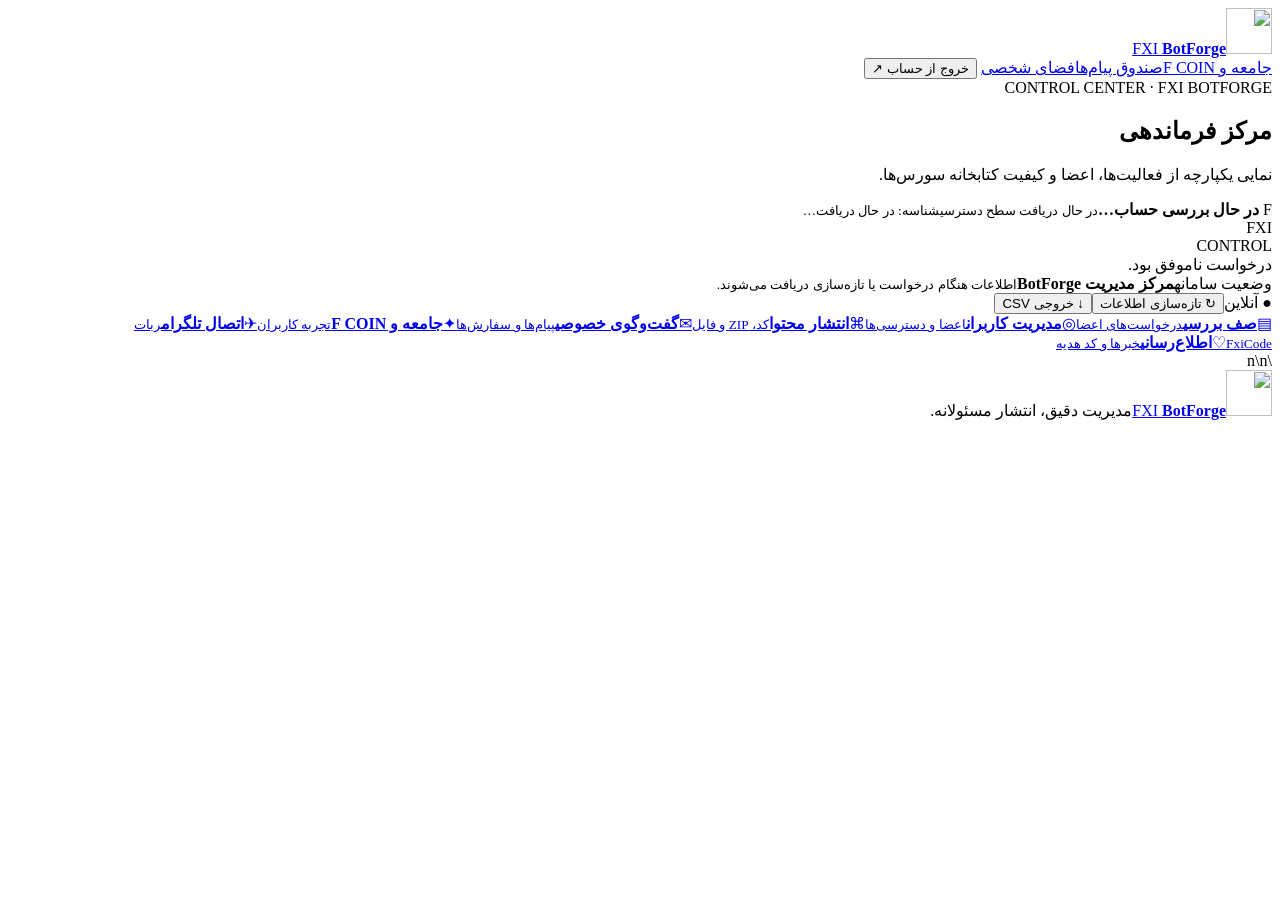
==== public/admin.html @ 424b3a8d "chore: refresh shared stylesheet cache version" ====
<!doctype html>
<html lang="fa" dir="rtl">
<head>
  <meta charset="utf-8">
  <meta name="viewport" content="width=device-width,initial-scale=1">
  <meta name="theme-color" content="#183529">
  <meta name="description" content="مرکز مدیریت FXI BotForge">
  <title>مرکز مدیریت | FXI BotForge</title>
  <link rel="stylesheet" href="/styles.css?v=fxi-performance-20261125-r5">
  <link rel="icon" type="image/webp" href="/assets/cyrus-hero.webp">
</head>
<body class="page-admin">
  <header class="topbar workspace-topbar">
    <a class="brand" href="/" aria-label="FXI BotForge"><span class="brand-mark"><img src="/assets/cyrus-hero.webp?v=fxi-polish-20261125-r2" alt="" width="46" height="46" decoding="async"></span><span>FXI <b>BotForge</b></span></a>
    <div class="workspace-nav">
      <a class="text-link" href="/community.html">جامعه و F COIN</a><a class="text-link" href="/owner-inbox.html">صندوق پیام‌ها</a><a class="text-link" href="/dashboard.html">فضای شخصی</a>
      <button id="logout" class="quiet-button" type="button">خروج از حساب ↗</button>
    </div>
  </header>

  <main class="admin workspace">
    <section class="workspace-hero">
      <div class="workspace-hero-copy">
        <div class="eyebrow"><span class="pulse"></span> CONTROL CENTER · FXI BOTFORGE</div>
        <h1>مرکز فرماندهی</h1>
        <p>نمایی یکپارچه از فعالیت‌ها، اعضا و کیفیت کتابخانه سورس‌ها.</p>
        <div class="workspace-identity">
          <span class="identity-avatar">F</span>
          <span><b id="account-username">در حال بررسی حساب…</b><small id="account-role">در حال دریافت سطح دسترسی</small><small id="account-id">شناسه: در حال دریافت…</small></span>
        </div>
      </div>
      <div class="workspace-orbit" aria-hidden="true"><div class="orbit-ring ring-one"></div><div class="orbit-ring ring-two"></div><div class="orbit-core">FXI</div><span class="orbit-dot dot-one"></span><span class="orbit-dot dot-two"></span></div>
      <span class="hero-decoration">CONTROL</span>
    </section>

    <div id="page-message" class="workspace-message" role="status" aria-live="polite">در حال اتصال امن به پنل…</div>
    <div class="workspace-toolbar">
      <div><span class="toolbar-kicker">وضعیت سامانه</span><b>مرکز مدیریت BotForge</b><small>اطلاعات هنگام درخواست یا تازه‌سازی دریافت می‌شوند.</small></div>
      <div class="toolbar-actions"><span class="live-clock" id="admin-clock">● آنلاین</span><button id="admin-refresh" class="quiet-button" type="button">↻ تازه‌سازی اطلاعات</button><button id="admin-export" class="quiet-button" type="button">↓ خروجی CSV</button></div>
    </div>

    <section class="admin-launchpad" aria-label="دسترسی سریع"><a href="#submissions-panel"><span>▤</span><b>صف بررسی</b><small>درخواست‌های اعضا</small></a><a href="#users-panel"><span>◎</span><b>مدیریت کاربران</b><small>اعضا و دسترسی‌ها</small></a><a href="#publish-panel"><span>⌘</span><b>انتشار محتوا</b><small>کد، ZIP و فایل</small></a><a href="/owner-inbox.html"><span>✉</span><b>گفت‌وگوی خصوصی</b><small>پیام‌ها و سفارش‌ها</small></a><a href="/community.html"><span>✦</span><b>جامعه و F COIN</b><small>تجربه کاربران</small></a><a href="#telegram-panel"><span>✈</span><b>اتصال تلگرام</b><small>ربات FxiCode</small></a><a href="#announcements-panel"><span>♡</span><b>اطلاع‌رسانی</b><small>خبرها و کد هدیه</small></a></section>\n\n    <section class="stats workspace-stats" aria-label="آمار کلی">
      <article class="stat" data-stat="users" hidden><span>اعضای ثبت‌نام‌شده</span><strong id="stat-users">—</strong><small>حساب‌های پلتفرم</small></article>
      <article class="stat" data-stat="bots" hidden><span>سورس‌های منتشرشده</span><strong id="stat-bots">—</strong><small>در کتابخانه عمومی</small></article>
      <article class="stat" data-stat="pending" hidden><span>در صف بررسی</span><strong id="stat-pending">—</strong><small>نیازمند تصمیم مدیر</small></article>
      <article class="stat" data-stat="submissions" hidden><span>کل درخواست‌ها</span><strong id="stat-submissions">—</strong><small>ارسال‌شده توسط اعضا</small></article>
      <article class="stat" data-stat="downloads" hidden><span>دریافت سورس‌ها</span><strong id="stat-downloads">—</strong><small>ثبت‌شده در گزارش فعالیت</small></article>
      <article class="stat" data-stat="fcoin-balance" hidden><span>موجودی کل F COIN</span><strong id="stat-fcoin-balance">—</strong><small>مجموع اعتبار کیف پول اعضا</small></article>
      <article class="stat" data-stat="fcoin-wallets" hidden><span>کیف پول‌های فعال</span><strong id="stat-fcoin-wallets">—</strong><small>حساب‌های دارای کیف پول</small></article>
    </section>

    <section class="panel workspace-panel" id="submissions-panel" hidden>
      <div class="panel-heading"><div><span class="eyebrow">REVIEW QUEUE</span><h2>صف بررسی سورس‌ها</h2><p class="panel-subtitle">درخواست‌ها را بررسی کن و نتیجه را برای صاحب پروژه ثبت کن.</p></div><span class="panel-mark">01</span></div>
      <div class="list-tools"><input class="list-search" type="search" placeholder="جست‌وجوی نام پروژه، کاربر یا توضیحات…" data-filter-target="#queue" aria-label="جست‌وجوی درخواست‌ها"><select data-filter-status="#queue" aria-label="فیلتر وضعیت"><option value="">همه وضعیت‌ها</option><option value="pending">در انتظار بررسی</option><option value="approved">تأییدشده</option><option value="rejected">ردشده</option></select></div>
      <div id="queue" class="data-list"><div class="skeleton-row"></div><div class="skeleton-row"></div></div>
    </section>

    <section class="panel workspace-panel" id="users-panel" hidden>
      <div class="panel-heading"><div><span class="eyebrow">MEMBERS</span><h2>مدیریت اعضا</h2><p class="panel-subtitle">وضعیت حساب‌ها و سطح نقش اعضا را مدیریت کن.</p></div><span class="panel-mark">02</span></div>
      <div class="list-tools"><input class="list-search" type="search" placeholder="جست‌وجوی نام کاربری…" data-filter-target="#users-list" aria-label="جست‌وجوی کاربران"><select data-filter-status="#users-list" aria-label="فیلتر نقش"><option value="">همه نقش‌ها</option><option value="user">عضو</option><option value="admin">مدیر</option><option value="owner">مالک</option></select></div>
      <div id="users-list" class="data-list"><div class="skeleton-row"></div></div>
    </section>

    <section class="panel workspace-panel manager-panel" id="manager-panel" hidden>
      <div class="panel-heading"><div><span class="eyebrow">OWNER ACCESS</span><h2>مدیریت مدیران</h2><p class="panel-subtitle">برای هر مدیر فقط دسترسی‌های موردنیازش را فعال کن.</p></div><span class="owner-pill">مالک اصلی</span></div>
      <form id="manager-form" class="manager-form">
        <div class="form-intro"><span class="form-icon">＋</span><div><b>افزودن مدیر جدید</b><small>حساب مدیر با نقش محدود ساخته می‌شود.</small></div></div>
        <div class="manager-fields">
          <div class="field"><label for="manager-username">نام کاربری مدیر</label><input id="manager-username" type="text" autocomplete="username" minlength="3" maxlength="24" required pattern="[A-Za-z0-9_]+" placeholder="manager_name"></div>
          <div class="field"><label for="manager-password">رمز عبور اولیه</label><input id="manager-password" type="password" minlength="12" maxlength="200" required autocomplete="new-password" placeholder="حداقل ۱۲ کاراکتر"></div>
        </div>
        <div class="permission-grid">
          <label><input type="checkbox" name="permission" value="submissions" checked><span><b>بررسی سورس‌ها</b><small>مشاهده صف، تأیید یا رد درخواست</small></span></label>
          <label><input type="checkbox" name="permission" value="users"><span><b>مدیریت کاربران</b><small>مشاهده و تعلیق حساب‌های عادی</small></span></label>
          <label><input type="checkbox" name="permission" value="bots"><span><b>مدیریت کتابخانه</b><small>مشاهده و بایگانی سورس‌ها</small></span></label>
          <label><input type="checkbox" name="permission" value="audit"><span><b>گزارش فعالیت‌ها</b><small>مشاهده رویدادهای ثبت‌شده</small></span></label>\n          <label><input type="checkbox" name="permission" value="gifts"><span><b>ساخت کد هدیه</b><small>ساخت و مشاهده کدهای F COIN</small></span></label><label><input type="checkbox" name="permission" value="announcements"><span><b>اطلاع‌رسانی عمومی</b><small>انتشار خبر و کد هدیه برای همه اعضا</small></span></label>
        </div>
        <div class="form-actions"><button class="button" type="submit">ایجاد حساب مدیر <span>←</span></button><div id="manager-message" class="inline-message" role="status"></div></div>
      </form>
      <div class="manager-list-head"><div><h3>مدیران فعلی</h3><p class="panel-subtitle">دسترسی‌ها را بازبینی یا نقش مدیریت را لغو کن.</p></div><span id="manager-count" class="count-chip">۰ مدیر</span></div>
      <div id="manager-list" class="manager-list"><div class="skeleton-row"></div></div>
    </section>

    <section class="panel workspace-panel" id="telegram-panel" hidden><div class="panel-heading"><div><span class="eyebrow">TELEGRAM INTEGRATION</span><h2>اتصال ربات @FxiCode_bot</h2><p class="panel-subtitle">پس از ثبت توکن و راز وب‌هوک در تنظیمات Cloudflare، اتصال ربات را فعال کن.</p></div><span class="panel-mark">✈</span></div><div class="telegram-admin-card"><div><b>آدرس وب‌هوک</b><code>https://botforge.99lq9ohj-kfshcd.workers.dev/telegram/webhook</code><small>این آدرس پس از ثبت، پیام‌های /start را دریافت می‌کند.</small></div><button id="telegram-register-webhook" class="button" type="button">ثبت وب‌هوک در تلگرام</button></div><div id="telegram-admin-message" class="inline-message" role="status"></div></section>
    <section class="panel workspace-panel" id="gifts-panel" hidden>
      <div class="panel-heading"><div><span class="eyebrow">GIFT CODE STUDIO</span><h2>ساخت و مدیریت کد هدیه</h2><p class="panel-subtitle">برای اعضا کد یک‌بار یا چندبارمصرف F COIN بساز.</p></div><span class="panel-mark">F</span></div>
      <form id="gift-form" class="manager-form">
        <div class="manager-fields">
          <div class="field"><label for="gift-amount">مقدار F COIN</label><input id="gift-amount" type="number" min="1" max="1000000" value="100" required></div>
          <div class="field"><label for="gift-uses">تعداد دفعات قابل استفاده</label><input id="gift-uses" type="number" min="1" max="10000" value="1" required></div>
          <div class="field"><label for="gift-expiry">تاریخ انقضا (اختیاری)</label><input id="gift-expiry" type="datetime-local"></div>
        </div>
        <div class="form-actions"><button class="button" type="submit">ساخت کد هدیه <span>＋</span></button><div id="gift-message" class="inline-message" role="status"></div></div>
      </form>
      <div id="gift-created" class="inline-message" hidden></div>
      <div class="manager-list-head"><div><h3>کدهای ساخته‌شده</h3><p class="panel-subtitle">کد کامل فقط لحظه ساخت نمایش داده می‌شود؛ آن را همان موقع کپی کن.</p></div><button id="gift-refresh" class="quiet-button" type="button">↻ تازه‌سازی</button></div>
      <div id="gift-list" class="data-list"><div class="skeleton-row"></div></div>
    </section>

    <section class="panel workspace-panel" id="announcements-panel" hidden>
      <div class="panel-heading"><div><span class="eyebrow">PUBLIC ANNOUNCEMENTS</span><h2>استودیو اطلاع‌رسانی</h2><p class="panel-subtitle">خبر یا کد هدیه منتشر کن تا در صفحه اصلی و فضای شخصی همه اعضا نمایش داده شود.</p></div><span class="panel-mark">♡</span></div>
      <form id="announcement-form" class="manager-form">
        <div class="manager-fields">
          <div class="field"><label for="announcement-kind">نوع انتشار</label><select id="announcement-kind"><option value="notice">اطلاعیه عمومی</option><option value="gift">کد هدیه F COIN</option></select></div>
          <div class="field"><label for="announcement-title">عنوان</label><input id="announcement-title" maxlength="100" minlength="3" placeholder="مثلاً هدیه ویژه اعضای BotForge" required></div>
        </div>
        <div class="field"><label for="announcement-body">متن اطلاع‌رسانی</label><textarea id="announcement-body" rows="3" maxlength="1200" placeholder="متن کوتاه و واضح اطلاعیه…" required></textarea></div>
        <div id="announcement-gift-fields" class="manager-fields" hidden>
          <div class="field"><label for="announcement-amount">مقدار F COIN</label><input id="announcement-amount" type="number" min="1" max="1000000" value="250"></div>
          <div class="field"><label for="announcement-uses">تعداد دفعات استفاده</label><input id="announcement-uses" type="number" min="1" max="10000" value="100"></div>
        </div>
        <div class="manager-fields">
          <div class="field"><label for="announcement-expiry">تاریخ پایان نمایش (اختیاری)</label><input id="announcement-expiry" type="datetime-local"></div>
          <div class="field"><label for="announcement-image">آدرس تصویر پس‌زمینه (اختیاری)</label><input id="announcement-image" type="text" inputmode="url" placeholder="آدرس HTTPS یا مسیر /assets/...؛ خالی = تصویر کوروش"></div>
        </div>
        <div class="form-actions"><button class="button" type="submit">انتشار برای همه <span>↗</span></button><div id="announcement-message" class="inline-message" role="status"></div></div>
      </form>
      <div id="announcement-created" class="announcement-created" hidden></div>
      <div class="manager-list-head"><div><h3>انتشارهای قبلی</h3><p class="panel-subtitle">موارد غیرفعال‌شده دیگر برای کاربران نمایش داده نمی‌شوند.</p></div><button id="announcement-refresh" class="quiet-button" type="button">↻ تازه‌سازی</button></div>
      <div id="announcement-list" class="data-list"><div class="skeleton-row"></div></div>
    </section>

    <section class="panel workspace-panel" id="publish-panel" hidden>
      <div class="panel-heading"><div><span class="eyebrow">DIRECT PUBLISH</span><h2>انتشار مستقیم محتوا</h2><p class="panel-subtitle">کد بنویس، فایل ZIP پروژه را بفرست یا یک فایل مستقل منتشر کن.</p></div><span class="panel-mark">✦</span></div>
      <form id="publish-form" class="publish-form">
        <div class="publish-intro"><span class="publish-icon">＋</span><div><b>افزودن محتوا به کتابخانه</b><small>محتوا پس از بررسی نوع و حجم، مستقیماً منتشر می‌شود.</small></div></div>
        <div class="publish-mode" role="group" aria-label="نوع محتوا">
          <label><input type="radio" name="kind" value="code" checked><span>⌨ نوشتن کد</span></label>
          <label><input type="radio" name="kind" value="zip"><span>▣ فایل ZIP</span></label>
          <label><input type="radio" name="kind" value="file"><span>⇧ فایل تکی</span></label>
        </div>
        <div class="publish-fields">
          <div class="field"><label for="publish-title">نام پروژه / محتوا</label><input id="publish-title" name="title" required minlength="3" maxlength="90" placeholder="مثلاً FXI Telegram Assistant"></div>
          <div class="field"><label for="publish-category">دسته‌بندی</label><select id="publish-category" name="category" required><option value="">انتخاب دسته‌بندی</option><option>ربات تلگرام</option><option>وب‌سایت و وب‌اپ</option><option>ابزار توسعه</option><option>هوش مصنوعی</option><option>امنیت و شبکه</option><option>اپلیکیشن</option><option>سایر</option></select></div>
          <div class="field publish-description"><label for="publish-description">توضیحات</label><textarea id="publish-description" name="description" required minlength="10" maxlength="1200" rows="3" placeholder="قابلیت‌ها، پیش‌نیازها و روش استفاده…"></textarea></div>
        </div>
        <div id="publish-code-fields" class="publish-source-fields">
          <div class="field"><label for="publish-code-name">نام فایل کد</label><input id="publish-code-name" name="code_filename" value="main.py" maxlength="100" placeholder="مثلاً index.js"></div>
          <div class="field"><label for="publish-code">محتوای کد</label><textarea id="publish-code" name="code" rows="12" spellcheck="false" dir="ltr" class="code-editor" placeholder="# کد خود را اینجا بنویس یا جای‌گذاری کن…" maxlength="200000"></textarea><small class="editor-hint">حداکثر ۲۰۰ کیلوبایت · کد به‌صورت فایل قابل دریافت ذخیره می‌شود.</small></div>
        </div>
        <div id="publish-upload-fields" class="publish-source-fields" hidden>
          <label class="publish-drop" for="publish-file"><span class="drop-symbol">⇧</span><span><b id="publish-file-name">فایل موردنظر را انتخاب کن</b><small id="publish-file-help">حداکثر ۵ مگابایت</small></span><input id="publish-file" name="file" type="file"></label>
        </div>
        <label class="publish-rights"><input type="checkbox" name="rights" required><span>تأیید می‌کنم اجازه انتشار این محتوا را دارم و فایل حاوی رمز، کلید API یا اطلاعات محرمانه نیست.</span></label>
        <div class="publish-actions"><button class="button" type="submit">انتشار در کتابخانه <span>↗</span></button><span id="publish-message" class="inline-message" role="status"></span></div>
      </form>
    </section>

    <section class="panel workspace-panel" id="bots-panel" hidden>
      <div class="panel-heading"><div><span class="eyebrow">PUBLIC LIBRARY</span><h2>کتابخانه منتشرشده</h2><p class="panel-subtitle">سورس‌های فعال و آرشیوشده را مدیریت کن.</p></div><span class="panel-mark">03</span></div>
      <div class="list-tools"><input class="list-search" type="search" placeholder="جست‌وجوی سورس و دسته‌بندی…" data-filter-target="#bots-list" aria-label="جست‌وجوی کتابخانه"><select data-filter-status="#bots-list" aria-label="فیلتر وضعیت"><option value="">همه وضعیت‌ها</option><option value="published">منتشرشده</option><option value="archived">آرشیوشده</option></select></div>
      <div id="bots-list" class="data-list"><div class="skeleton-row"></div></div>
    </section>

    <section class="panel workspace-panel" id="audit-panel" hidden>
      <div class="panel-heading"><div><span class="eyebrow">ACTIVITY LOG</span><h2>گزارش فعالیت‌ها</h2><p class="panel-subtitle">رویدادهای مدیریتی و دانلودها به‌ترتیب زمان.</p></div><span class="panel-mark">04</span></div>
      <div class="list-tools"><input class="list-search" type="search" placeholder="جست‌وجوی رویداد، مدیر یا شناسه…" data-filter-target="#audit" aria-label="جست‌وجوی گزارش‌ها"></div>
      <div id="audit" class="data-list"><div class="skeleton-row"></div></div>
    </section>
    <section id="no-permissions" class="panel no-permissions" hidden><div class="empty-emblem">◇</div><h2>دسترسی مدیریتی فعالی نداری</h2><p>برای فعال شدن بخش‌های پنل، با مالک اصلی BotForge هماهنگ کن.</p></section>
  </main>
  <footer class="workspace-footer"><a class="brand" href="/"><span class="brand-mark"><img src="/assets/cyrus-hero.webp?v=fxi-polish-20261125-r2" alt="" width="46" height="46" decoding="async"></span><span>FXI <b>BotForge</b></span></a><span>مدیریت دقیق، انتشار مسئولانه.</span></footer>

<script>
(() => {
  const $ = (selector, root = document) => root.querySelector(selector);
  const $$ = (selector, root = document) => [...root.querySelectorAll(selector)];
  const labels = { submissions: "بررسی سورس‌ها", users: "مدیریت کاربران", bots: "کتابخانه", audit: "گزارش فعالیت‌ها", gifts: "کدهای هدیه", announcements: "اطلاع‌رسانی" };
  const permissionKeys = Object.keys(labels);
  let me = null;
  let busy = false;

  function escapeHtml(value) {
    return String(value ?? "").replace(/[&<>"']/g, char => ({ "&":"&amp;", "<":"&lt;", ">":"&gt;", '"':"&quot;", "'":"&#39;" })[char]);
  }
  function date(value, withTime = true) {
    if (!value) return "—";
    const parsed = new Date(value);
    return Number.isNaN(parsed.getTime()) ? "—" : parsed.toLocaleString("fa-IR", withTime ? { dateStyle:"medium", timeStyle:"short" } : { dateStyle:"medium" });
  }
  function number(value) { return new Intl.NumberFormat("fa-IR").format(Number(value) || 0); }
  function message(text, type = "info") {
    const el = $("#page-message");
    el.textContent = text;
    el.dataset.type = type;
    el.hidden = !text;
  }
  async function api(url, options = {}) {
    const headers = new Headers(options.headers || {});
    if (options.body && !(options.body instanceof FormData) && !headers.has("content-type")) headers.set("content-type", "application/json");
    headers.set("accept", "application/json");
    let response;
    try {
      response = await fetch(url, { credentials:"same-origin", cache:"no-store", ...options, headers });
    } catch (cause) {
      const isUpload = options.body instanceof FormData;
      const detail = cause && typeof cause.message === "string" ? cause.message : "خطای شبکه";
      const error = new Error(isUpload
        ? "ارسال فایل به سرور کامل نشد (" + (cause?.name || "NetworkError") + "). اتصال را بررسی کن و دوباره تلاش کن. جزئیات: " + detail
        : "ارتباط با سرور برقرار نشد (" + (cause?.name || "NetworkError") + "). جزئیات: " + detail);
      error.cause = cause;
      error.code = cause?.name || "NETWORK_ERROR";
      throw error;
    }
    const data = await response.json().catch(() => ({}));
    if (!response.ok) {
      const requestId = data.request_id ? " (کد پیگیری: " + data.request_id + ")" : "";
      const error = new Error((data.error || "درخواست ناموفق بود.") + requestId);
      error.status = response.status;
      throw error;
    }
    return data;
  }
  function setStat(key, value) {
    const card = $("[data-stat='" + key + "']");
    if (!card) return;
    card.hidden = value === undefined || value === null;
    if (!card.hidden) $("#stat-" + key).textContent = number(value);
  }
  function showSection(id, visible) { $("#" + id).hidden = !visible; }

  async function loadSubmissions() {
    const data = await api("/api/admin/submissions");
    $("#queue").innerHTML = data.items.length ? data.items.map(item => {
      const pending = item.status === "pending";
      return '<article class="data-row submission-row" data-filter-status="' + escapeHtml(item.status) + '"><div class="row-main"><span class="row-icon">⌘</span><div class="row-copy"><b>' + escapeHtml(item.title) + '</b><small>' + escapeHtml(item.category) + ' · ' + escapeHtml(item.uploader_username) + ' · ' + number((item.file_size / 1024).toFixed(1)) + ' KB</small><p>' + escapeHtml(item.description) + '</p><small>' + escapeHtml(item.original_filename) + ' · ' + date(item.created_at) + '</small></div></div>' + (pending ? '<div class="row-actions"><button class="action-button approve" data-review="approve" data-id="' + escapeHtml(item.id) + '">تأیید و انتشار</button><button class="action-button reject" data-review="reject" data-id="' + escapeHtml(item.id) + '">رد درخواست</button></div>' : '<span class="status-chip">' + (item.status === "approved" ? "منتشر شده" : "رد شده") + '</span>') + '</article>';
    }).join("") : '<div class="empty-state"><span>✧</span><b>صف بررسی خالی است</b><small>در حال حاضر درخواست جدیدی وجود ندارد.</small></div>';
  }
  async function loadUsers() {
    const data = await api("/api/admin/users");
    $("#users-list").innerHTML = data.items.length ? data.items.map(user => '<article class="data-row" data-filter-status="' + escapeHtml(user.role) + '"><div class="row-main"><span class="row-icon">◎</span><div class="row-copy"><b>' + escapeHtml(user.username) + '</b><small>' + escapeHtml(user.role === "owner" ? "مالک اصلی" : user.role === "admin" ? "مدیر" : "عضو") + ' · ' + date(user.created_at, false) + '</small></div></div><div class="row-actions">' + (user.role === "owner" ? '<span class="owner-pill">مالک</span>' : user.role === "admin" && me.user.role !== "owner" ? '<span class="status-chip">مدیر · فقط مالک قابل تغییر</span>' : user.status === "active" ? '<button class="action-button reject" data-user-action="suspend" data-id="' + escapeHtml(user.id) + '">تعلیق حساب</button>' : '<button class="action-button approve" data-user-action="activate" data-id="' + escapeHtml(user.id) + '">فعال‌سازی</button>') + '</div></article>').join("") : '<div class="empty-state"><span>◎</span><b>هنوز عضوی ثبت نشده</b></div>';
  }
  async function loadBots() {
    const data = await api("/api/admin/bots");
    $("#bots-list").innerHTML = data.items.length ? data.items.map(bot => '<article class="data-row" data-filter-status="' + escapeHtml(bot.status) + '"><div class="row-main"><span class="row-icon">▣</span><div class="row-copy"><b>' + escapeHtml(bot.title) + '</b><small>' + escapeHtml(bot.category) + ' · ' + number((bot.file_size / 1024).toFixed(1)) + ' KB · ' + date(bot.published_at, false) + '</small></div></div><div class="row-actions">' + (bot.status === "published" ? '<a class="action-link" href="/api/bots/' + encodeURIComponent(bot.slug) + '/download">دریافت ZIP ↗</a><button class="action-button reject" data-bot-archive data-id="' + escapeHtml(bot.id) + '">بایگانی</button>' : '<span class="status-chip">آرشیو شده</span>') + '</div></article>').join("") : '<div class="empty-state"><span>▣</span><b>کتابخانه هنوز خالی است</b></div>';
  }
  async function loadAudit() {
    const data = await api("/api/admin/audit");
    $("#audit").innerHTML = data.items.length ? data.items.map(item => '<article class="data-row"><span class="timeline-dot"></span><div class="row-copy"><b>' + escapeHtml(item.action) + '</b><small>' + escapeHtml(item.actor_username || "سیستم") + ' · ' + date(item.created_at) + '</small>' + (item.target_type ? '<small>موضوع: ' + escapeHtml(item.target_type) + (item.target_id ? ' · ' + escapeHtml(item.target_id) : '') + '</small>' : '') + '</div></article>').join("") : '<div class="empty-state"><span>✧</span><b>گزارشی ثبت نشده است</b></div>';
  }
  async function loadManagers() {
    const data = await api("/api/admin/managers");
    $("#manager-count").textContent = number(data.items.length) + " مدیر";
    $("#manager-list").innerHTML = data.items.length ? data.items.map(manager => '<details class="manager-card"><summary><span class="manager-avatar">M</span><span class="manager-summary"><b>' + escapeHtml(manager.username) + '</b><small>شناسه ورود: ' + escapeHtml(manager.public_id || "—") + ' · ' + (manager.status === "active" ? "حساب فعال" : "حساب تعلیق‌شده") + ' · ' + date(manager.created_at, false) + '</small></span><span class="manager-chevron">⌄</span></summary><div class="manager-edit-body"><p>دسترسی‌های مجاز این مدیر:</p><div class="permission-grid compact">' + permissionKeys.map(key => '<label><input type="checkbox" data-manager-permission="' + key + '"' + (manager.permissions.includes(key) ? ' checked' : '') + '><span><b>' + labels[key] + '</b></span></label>').join("") + '</div><div class="row-actions"><button class="action-button approve" data-manager-save data-id="' + escapeHtml(manager.id) + '">ذخیره دسترسی‌ها</button><button class="action-button reject" data-manager-remove data-id="' + escapeHtml(manager.id) + '">لغو نقش مدیریت</button></div></div></details>').join("") : '<div class="empty-state"><span>＋</span><b>هنوز مدیری اضافه نشده است</b><small>از فرم بالا اولین مدیر را ایجاد کن.</small></div>';
  }

  async function loadGifts() {
    const data=await api("/api/admin/gifts");
    $("#gift-list").innerHTML=data.items.length?data.items.map(item=>'<article class="data-row"><div class="row-main"><span class="row-icon">F</span><div class="row-copy"><b>••••-'+escapeHtml(item.code_hint)+'</b><small>'+number(item.amount)+' F COIN · '+number(item.used_count)+' از '+number(item.max_uses)+' استفاده · '+(item.active?'فعال':'غیرفعال')+'</small><small>انقضا: '+(item.expires_at?date(item.expires_at):'بدون انقضا')+' · '+date(item.created_at)+'</small></div></div></article>').join(""):'<div class="empty-state"><b>هنوز کد هدیه‌ای ساخته نشده</b></div>';
  }

  async function loadAnnouncements() {
    const data=await api("/api/admin/announcements");
    $("#announcement-list").innerHTML=(data.items||[]).length?(data.items||[]).map(item=>'<article class="data-row"><div class="row-main"><span class="row-icon announcement-row-icon">♡</span><div class="row-copy"><b>'+escapeHtml(item.title)+'</b><small>'+(item.kind==="gift"?"کد هدیه · ":"اطلاعیه · ")+date(item.created_at)+' · '+(item.active?"فعال":"غیرفعال")+'</small><small>'+escapeHtml(item.body)+'</small>'+(item.gift_code?'<code class="announcement-code-preview">'+escapeHtml(item.gift_code)+'</code><small>'+number(item.gift_amount)+' F COIN · '+number(item.gift_max_uses)+' بار قابل استفاده</small>':'')+'</div></div>'+(item.active?'<button class="action-button reject" data-announcement-disable="'+escapeHtml(item.id)+'">غیرفعال‌سازی</button>':'')+'</article>').join(""):'<div class="empty-state"><b>هنوز اطلاع‌رسانی منتشر نشده</b></div>';
  }

  async function load({ silent = false } = {}) {
    if (!silent) message("در حال بررسی حساب و دریافت اطلاعات پنل…");
    try {
      me = await api("/api/me");
      if (!["owner", "admin"].includes(me.user.role)) {
        if (!silent) message("این حساب اجازه ورود به مرکز مدیریت را ندارد.", "error");
        return;
      }
      const isOwner = me.user.role === "owner";
      const permissions = isOwner ? permissionKeys : (() => {
        try {
          const parsed = JSON.parse(me.user.permissions_json || "[]");
          return Array.isArray(parsed) ? parsed.filter(key => permissionKeys.includes(key)) : [];
        } catch { return []; }
      })();
      $("#account-username").textContent = me.user.username;
      $("#account-id").textContent = "شناسه: " + (me.user.public_id || "—");
      $("#account-role").textContent = isOwner ? "مالک اصلی · دسترسی کامل" : "مدیر محدود · دسترسی بر اساس مجوز";
      $(".identity-avatar").textContent = isOwner ? "O" : "M";
      showSection("manager-panel", isOwner);
      showSection("telegram-panel", isOwner);
      showSection("no-permissions", !isOwner && permissions.length === 0);
      const announcementShortcut = $('a[href="#announcements-panel"]'); if (announcementShortcut) announcementShortcut.hidden = !permissions.includes("announcements");
      for (const [id, key] of [["submissions-panel","submissions"],["users-panel","users"],["bots-panel","bots"],["publish-panel","bots"],["audit-panel","audit"],["gifts-panel","gifts"],["announcements-panel","announcements"]]) showSection(id, permissions.includes(key));
      const overview = await api("/api/admin/overview");
      setStat("users", overview.users);
      setStat("bots", overview.bots);
      setStat("pending", overview.pending);
      setStat("submissions", overview.submissions);
      setStat("downloads", overview.downloads);
      setStat("fcoin-balance", overview.fcoin_balance);
      setStat("fcoin-wallets", overview.fcoin_wallets);
      $(".workspace-stats").hidden = !$(".stat:not([hidden])", $(".workspace-stats")).length;
      const tasks = [];
      if (permissions.includes("submissions")) tasks.push(loadSubmissions());
      if (permissions.includes("users")) tasks.push(loadUsers());
      if (permissions.includes("bots")) tasks.push(loadBots());
      if (permissions.includes("audit")) tasks.push(loadAudit());
      if (isOwner) tasks.push(loadManagers());
      if (permissions.includes("gifts")) tasks.push(loadGifts());
      if (permissions.includes("announcements")) tasks.push(loadAnnouncements());
      const results = await Promise.allSettled(tasks);
      const failures = results.filter(result => result.status === "rejected");
      if (!silent) message(failures.length ? "پنل باز شد، اما بارگذاری بخشی از اطلاعات ناموفق بود. می‌توانی دوباره تلاش کنی." : "اتصال برقرار است؛ اطلاعات پنل به‌روز شد.", failures.length ? "warning" : "success");
      if (failures.length) console.error("Admin section loading errors:", failures.map(x => x.reason));
    } catch (error) {
      if (error.status === 401) { location.replace("/login.html"); return; }
      if (!silent) message(error.message || "اتصال به پنل برقرار نشد. اتصال اینترنت را بررسی کن.", "error");
    }
  }

  $("#telegram-register-webhook").addEventListener("click",async()=>{const b=$("#telegram-register-webhook"),m=$("#telegram-admin-message");b.disabled=true;m.textContent="در حال بررسی توکن و ثبت وب‌هوک…";try{const d=await api("/api/admin/telegram/register-webhook",{method:"POST",body:"{}"});m.textContent="اتصال موفق است؛ ربات @"+d.bot_username+" به وب‌هوک متصل شد.";}catch(e){m.textContent=e.message;}finally{b.disabled=false;}});
  $("#manager-form").addEventListener("submit", async event => {
    event.preventDefault();
    const form = event.currentTarget;
    const button = event.submitter;
    const permissions = $('input[name="permission"]:checked').map(input => input.value);
    if (!permissions.length) { $("#manager-message").textContent = "حداقل یک دسترسی انتخاب کن."; return; }
    button.disabled = true;
    $("#manager-message").textContent = "در حال ایجاد حساب مدیر…";
    try {
      const created = await api("/api/admin/managers", { method:"POST", body:JSON.stringify({ username:$("#manager-username").value.trim(), password:$("#manager-password").value, permissions }) });
      $("#manager-message").textContent = "مدیر ساخته شد؛ شناسه ۴ رقمی: " + (created.public_id || "—") + " — این شناسه را همراه نام کاربری و رمز به او بده.";
      form.reset();
      await loadManagers();
    } catch (error) { $("#manager-message").textContent = error.message; }
    finally { button.disabled = false; }
  });

  $("#gift-form").addEventListener("submit",async event=>{
    event.preventDefault();const button=event.submitter;button.disabled=true;$("#gift-message").textContent="در حال ساخت کد امن…";
    try{
      const expiry=$("#gift-expiry").value?new Date($("#gift-expiry").value).toISOString():null;
      const result=await api("/api/admin/gifts",{method:"POST",body:JSON.stringify({amount:$("#gift-amount").value,max_uses:$("#gift-uses").value,expires_at:expiry})});
      $("#gift-created").hidden=false;$("#gift-created").innerHTML='<b>کد جدید:</b> <code>'+escapeHtml(result.code)+'</code> · '+number(result.amount)+' F COIN <button type="button" class="quiet-button" id="gift-copy">کپی کد</button>';
      $("#gift-copy").addEventListener("click",()=>navigator.clipboard.writeText(result.code).then(()=>{$("#gift-message").textContent="کد کپی شد."}).catch(()=>{$("#gift-message").textContent="کپی خودکار در دسترس نیست؛ کد را دستی انتخاب کن."}));
      $("#gift-message").textContent="کد هدیه ساخته شد؛ همین حالا آن را ذخیره و برای کاربران ارسال کن.";await loadGifts();
    }catch(error){$("#gift-message").textContent=error.message||"ساخت کد ناموفق بود."}finally{button.disabled=false}
  });
  $("#gift-refresh").addEventListener("click",()=>loadGifts().catch(error=>$("#gift-message").textContent=error.message));

  $("#announcement-kind").addEventListener("change",()=>{$("#announcement-gift-fields").hidden=$("#announcement-kind").value!=="gift";});
  $("#announcement-form").addEventListener("submit",async event=>{
    event.preventDefault();const button=event.submitter;button.disabled=true;$("#announcement-message").textContent="در حال انتشار…";$("#announcement-created").hidden=true;
    try{
      const expiry=$("#announcement-expiry").value?new Date($("#announcement-expiry").value).toISOString():null;
      const payload={kind:$("#announcement-kind").value,title:$("#announcement-title").value.trim(),body:$("#announcement-body").value.trim(),amount:$("#announcement-amount").value,max_uses:$("#announcement-uses").value,expires_at:expiry,image_url:$("#announcement-image").value.trim()||null};
      const result=await api("/api/admin/announcements",{method:"POST",body:JSON.stringify(payload)});
      if(result.gift_code){
        $("#announcement-created").hidden=false;
        $("#announcement-created").innerHTML='<div><b>کد هدیه ساخته و منتشر شد</b><code>'+escapeHtml(result.gift_code)+'</code><small>'+number(result.amount)+' F COIN · '+number(result.max_uses)+' بار قابل استفاده</small></div><button type="button" class="button" id="announcement-copy-code">کپی کد</button>';
        $("#announcement-copy-code").addEventListener("click",async()=>{try{await navigator.clipboard.writeText(result.gift_code);$("#announcement-message").textContent="کد کپی شد."}catch{$("#announcement-message").textContent="کپی خودکار در دسترس نیست؛ کد را دستی انتخاب کن."}});
      }
      $("#announcement-message").textContent="اطلاع‌رسانی برای همه منتشر شد.";
      event.currentTarget.reset();$("#announcement-gift-fields").hidden=true;await loadAnnouncements();
    }catch(error){$("#announcement-message").textContent=error.message||"انتشار ناموفق بود."}
    finally{button.disabled=false}
  });
  $("#announcement-refresh").addEventListener("click",()=>loadAnnouncements().catch(e=>$("#announcement-message").textContent=e.message));
  $("#announcement-list").addEventListener("click",async event=>{
    const button=event.target.closest("[data-announcement-disable]");if(!button)return;
    if(!confirm("این اطلاع‌رسانی از صفحات کاربران برداشته شود؟"))return;
    button.disabled=true;try{await api("/api/admin/announcements/"+encodeURIComponent(button.dataset.announcementDisable),{method:"DELETE"});await loadAnnouncements()}catch(e){$("#announcement-message").textContent=e.message;button.disabled=false}
  });



  const publishFile = $("#publish-file");
  const publishMode = () => $("input[name='kind']:checked", $("#publish-form")).value;
  const updatePublishMode = () => {
    const kind = publishMode();
    $("#publish-code-fields").hidden = kind !== "code";
    $("#publish-upload-fields").hidden = kind === "code";
    publishFile.accept = kind === "zip" ? ".zip,application/zip" : "*/*";
    $("#publish-file-help").textContent = kind === "zip" ? "فقط ZIP معتبر · حداکثر ۵ مگابایت" : "فایل مستقل با هر پسوند رایج · حداکثر ۵ مگابایت";
    $("#publish-file-name").textContent = kind === "zip" ? "فایل ZIP پروژه را انتخاب کن" : "فایل موردنظر را انتخاب کن";
  };
  $$("input[name='kind']", $("#publish-form")).forEach(input => input.addEventListener("change", updatePublishMode));
  publishFile.addEventListener("change", () => {
    const file = publishFile.files?.[0];
    $("#publish-file-name").textContent = file ? file.name + " · " + number((file.size / 1024).toFixed(1)) + " KB" : "فایل موردنظر را انتخاب کن";
  });
  $("#publish-form").addEventListener("submit", async event => {
    event.preventDefault();
    const form = event.currentTarget;
    const button = event.submitter;
    const messageEl = $("#publish-message");
    const kind = publishMode();
    const file = publishFile.files?.[0];
    const code = $("#publish-code").value;
    if (kind === "code" && (!code.trim() || !/^[a-zA-Z0-9._-]{1,100}$/.test($("#publish-code-name").value.trim()))) {
      messageEl.textContent = "کد و نام فایل معتبر (مثل main.py) را وارد کن.";
      return;
    }
    if (kind !== "code" && (!file || file.size < 1 || file.size > 5 * 1024 * 1024 || (kind === "zip" && !file.name.toLowerCase().endsWith(".zip")))) {
      messageEl.textContent = kind === "zip" ? "یک فایل ZIP معتبر با حجم حداکثر ۵ مگابایت انتخاب کن." : "یک فایل با حجم حداکثر ۵ مگابایت انتخاب کن.";
      return;
    }
    button.disabled = true;
    messageEl.textContent = "در حال اعتبارسنجی و انتشار…";
    try {
      const data = new FormData(form);
      await api("/api/admin/bots/publish", { method:"POST", body:data });
      messageEl.textContent = "محتوا با موفقیت در کتابخانه منتشر شد.";
      form.reset();
      $("#publish-code-name").value = "main.py";
      $("#publish-file-name").textContent = "فایل موردنظر را انتخاب کن";
      updatePublishMode();
      await load();
    } catch (error) {
      messageEl.textContent = error.message || "انتشار انجام نشد.";
    } finally { button.disabled = false; }
  });
  updatePublishMode();

  $("#manager-list").addEventListener("click", async event => {
    const save = event.target.closest("[data-manager-save]");
    const remove = event.target.closest("[data-manager-remove]");
    if (save) {
      const card = save.closest(".manager-card");
      const permissions = $$("[data-manager-permission]:checked", card).map(input => input.dataset.managerPermission);
      if (!permissions.length) { $("#manager-message").textContent = "هر مدیر باید حداقل یک دسترسی داشته باشد."; return; }
      save.disabled = true;
      try {
        await api("/api/admin/managers/" + encodeURIComponent(save.dataset.id) + "/permissions", { method:"POST", body:JSON.stringify({ permissions }) });
        $("#manager-message").textContent = "دسترسی‌های مدیر ذخیره شد.";
        await loadManagers();
      } catch (error) { $("#manager-message").textContent = error.message; }
      finally { save.disabled = false; }
    }
    if (remove) {
      if (!confirm("نقش مدیریت این حساب لغو شود؟ نشست‌های فعال او نیز بسته می‌شوند.")) return;
      remove.disabled = true;
      try {
        await api("/api/admin/managers/" + encodeURIComponent(remove.dataset.id) + "/remove", { method:"POST" });
        $("#manager-message").textContent = "نقش مدیریت لغو شد.";
        await loadManagers();
      } catch (error) { $("#manager-message").textContent = error.message; remove.disabled = false; }
    }
  });

  $(".admin").addEventListener("click", async event => {
    const review = event.target.closest("[data-review]");
    const userAction = event.target.closest("[data-user-action]");
    const archive = event.target.closest("[data-bot-archive]");
    const button = review || userAction || archive;
    if (!button) return;
    let url, body;
    if (review) {
      let note = "";
      if (review.dataset.review === "reject") {
        note = prompt("دلیل رد درخواست (اختیاری):") ?? null;
        if (note === null) return;
      }
      url = "/api/admin/submissions/" + encodeURIComponent(review.dataset.id) + "/" + review.dataset.review;
      body = JSON.stringify({ note });
    } else if (userAction) {
      if (!confirm(userAction.dataset.userAction === "suspend" ? "این حساب تعلیق شود؟" : "این حساب دوباره فعال شود؟")) return;
      url = "/api/admin/users/" + encodeURIComponent(userAction.dataset.id) + "/" + userAction.dataset.userAction;
    } else {
      if (!confirm("این سورس از کتابخانه عمومی خارج و فایل آن حذف شود؟")) return;
      url = "/api/admin/bots/" + encodeURIComponent(archive.dataset.id) + "/archive";
    }
    button.disabled = true;
    try {
      await api(url, { method:"POST", ...(body ? { body } : {}) });
      message("تغییر با موفقیت ثبت شد.", "success");
      await load();
    } catch (error) { message(error.message, "error"); button.disabled = false; }
  });

  function applyListFilter(control) {
    const section = control.closest(".workspace-panel");
    const targetSelector = control.dataset.filterTarget || control.dataset.filterStatus;
    const target = targetSelector ? $(targetSelector) : null;
    if (!target || !section) return;
    const searchInput = $('[data-filter-target]', section);
    const statusInput = $('[data-filter-status]', section);
    const term = (searchInput?.value || "").trim().toLocaleLowerCase("fa");
    const status = statusInput?.value || "";
    $(".data-row", target).forEach(row => {
      row.hidden = !!((term && !row.textContent.toLocaleLowerCase("fa").includes(term)) || (status && row.dataset.filterStatus !== status));
    });
  }
  document.addEventListener("input", event => { if (event.target.matches("[data-filter-target]")) applyListFilter(event.target); });
  document.addEventListener("change", event => { if (event.target.matches("[data-filter-status]")) applyListFilter(event.target); });
  $("#admin-refresh").addEventListener("click", async event => {
    const button = event.currentTarget; button.disabled = true; button.textContent = "در حال تازه‌سازی…";
    try { await load(); } finally { button.disabled = false; button.textContent = "↻ تازه‌سازی اطلاعات"; }
  });
  $("#admin-export").addEventListener("click", () => {
    const rows = [["بخش","اطلاعات"]];
    document.querySelectorAll(".admin .workspace-panel:not([hidden])").forEach(panel => {
      const heading = $("h2", panel)?.textContent || "گزارش";
      $(".data-row:not([hidden])", panel).forEach(row => rows.push([heading,row.innerText.replace(/\s+/g," ").trim()]));
    });
    if (rows.length === 1) { message("اطلاعاتی برای خروجی گرفتن وجود ندارد.","warning"); return; }
    const csv = "\uFEFF" + rows.map(row => row.map(value => '"' + String(value).replace(/"/g,'""') + '"').join(",")).join("\r\n");
    const url = URL.createObjectURL(new Blob([csv],{type:"text/csv;charset=utf-8"}));
    const link = document.createElement("a"); link.href=url; link.download="fxi-botforge-report.csv"; link.click(); URL.revokeObjectURL(url);
    message("گزارش CSV آماده شد.","success");
  });
  $("#logout").addEventListener("click", async () => {
    const button = $("#logout");
    button.disabled = true;
    try { await api("/api/auth/logout", { method:"POST" }); location.replace("/"); }
    catch (error) { message(error.message, "error"); button.disabled = false; }
  });
  load();
  // Refresh admin data in the background while the tab is visible.
  setInterval(() => {
    if (!document.hidden && me) load({ silent: true });
  }, 45000);
  document.addEventListener("visibilitychange", () => {
    if (!document.hidden && me) load({ silent: true });
  });
})();
</script>
</body>
</html>
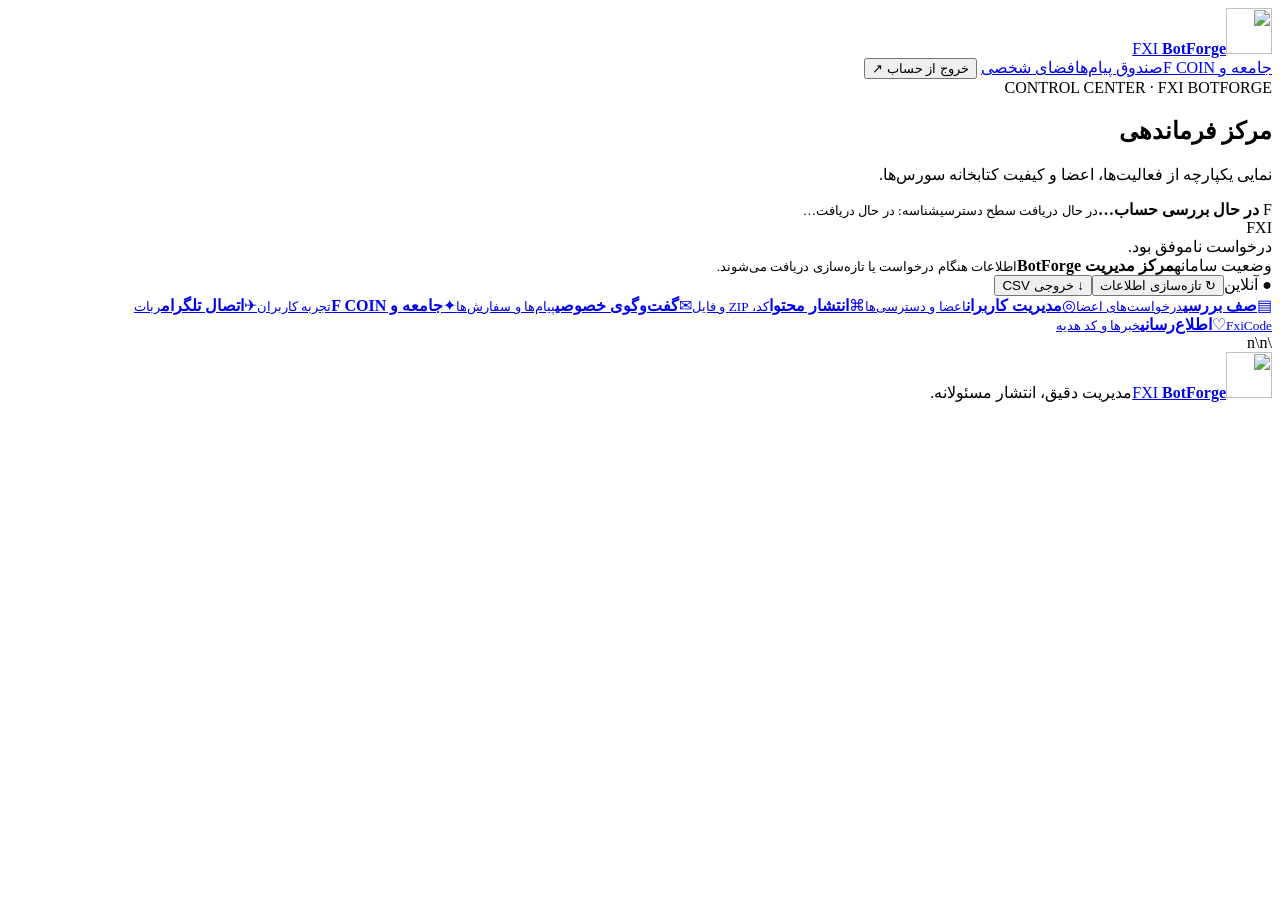
==== commit b060bb0b: "Optimize site assets and simplify workspace panels" ====
--- a/public/admin.html
+++ b/public/admin.html
@@ -6,7 +6,7 @@
   <meta name="theme-color" content="#183529">
   <meta name="description" content="مرکز مدیریت FXI BotForge">
   <title>مرکز مدیریت | FXI BotForge</title>
-  <link rel="stylesheet" href="/styles.css?v=fxi-performance-20261125-r5">
+  <link rel="stylesheet" href="/styles.css?v=fxi-light-panels-r27">
   <link rel="icon" type="image/webp" href="/assets/cyrus-hero.webp">
 </head>
 <body class="page-admin">
@@ -29,9 +29,8 @@
           <span><b id="account-username">در حال بررسی حساب…</b><small id="account-role">در حال دریافت سطح دسترسی</small><small id="account-id">شناسه: در حال دریافت…</small></span>
         </div>
       </div>
-      <div class="workspace-orbit" aria-hidden="true"><div class="orbit-ring ring-one"></div><div class="orbit-ring ring-two"></div><div class="orbit-core">FXI</div><span class="orbit-dot dot-one"></span><span class="orbit-dot dot-two"></span></div>
-      <span class="hero-decoration">CONTROL</span>
-    </section>
+      <div class="orbit-ring ring-two"></div><div class="orbit-core">FXI</div><span class="orbit-dot dot-one"></span><span class="orbit-dot dot-two"></span></div>
+</section>
 
     <div id="page-message" class="workspace-message" role="status" aria-live="polite">در حال اتصال امن به پنل…</div>
     <div class="workspace-toolbar">
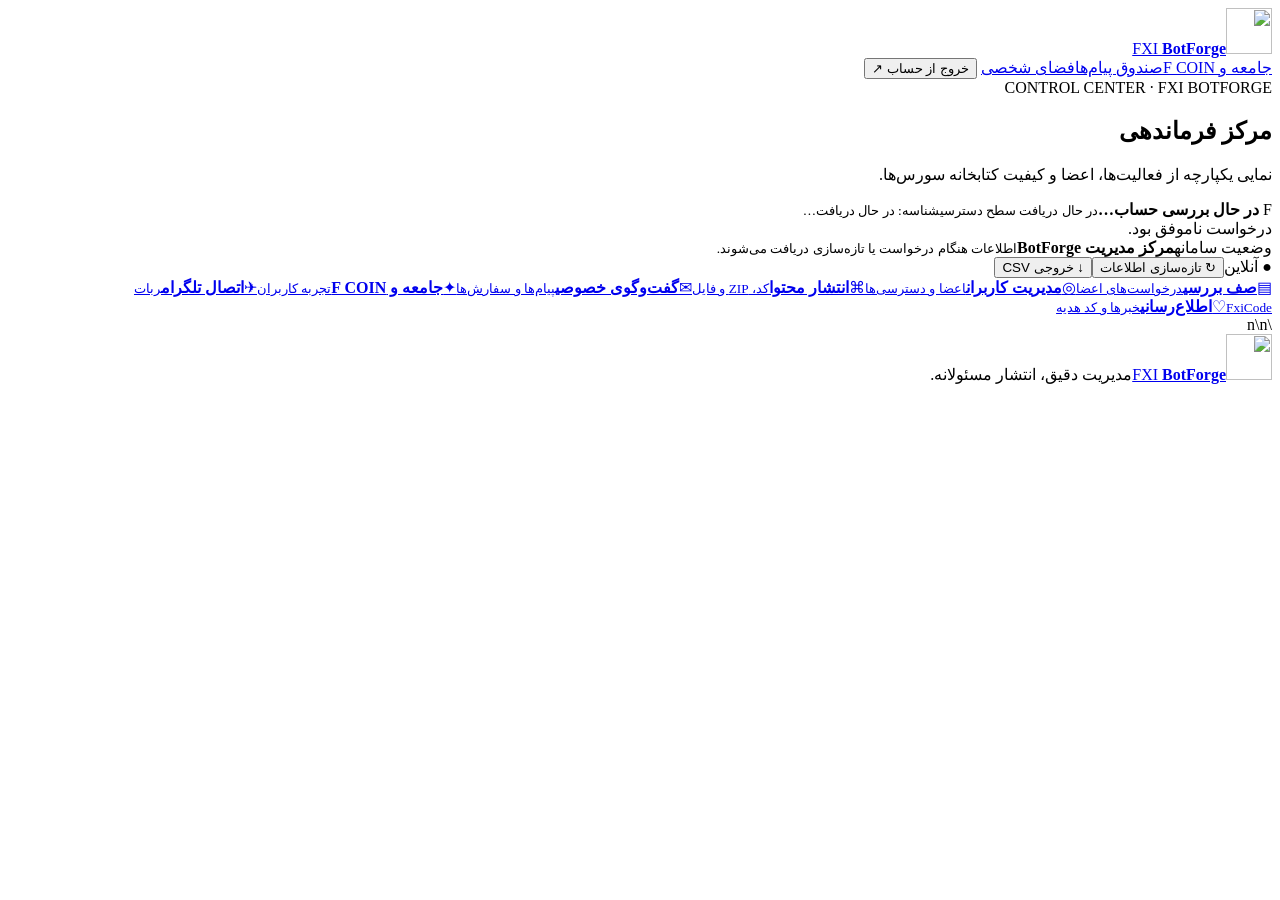
==== commit 4257e760: "Remove 3D decoration from admin panel" ====
--- a/public/admin.html
+++ b/public/admin.html
@@ -6,7 +6,7 @@
   <meta name="theme-color" content="#183529">
   <meta name="description" content="مرکز مدیریت FXI BotForge">
   <title>مرکز مدیریت | FXI BotForge</title>
-  <link rel="stylesheet" href="/styles.css?v=fxi-light-panels-r27">
+  <link rel="stylesheet" href="/styles.css?v=fxi-lightweight-r28">
   <link rel="icon" type="image/webp" href="/assets/cyrus-hero.webp">
 </head>
 <body class="page-admin">
@@ -29,7 +29,6 @@
           <span><b id="account-username">در حال بررسی حساب…</b><small id="account-role">در حال دریافت سطح دسترسی</small><small id="account-id">شناسه: در حال دریافت…</small></span>
         </div>
       </div>
-      <div class="orbit-ring ring-two"></div><div class="orbit-core">FXI</div><span class="orbit-dot dot-one"></span><span class="orbit-dot dot-two"></span></div>
 </section>
 
     <div id="page-message" class="workspace-message" role="status" aria-live="polite">در حال اتصال امن به پنل…</div>
